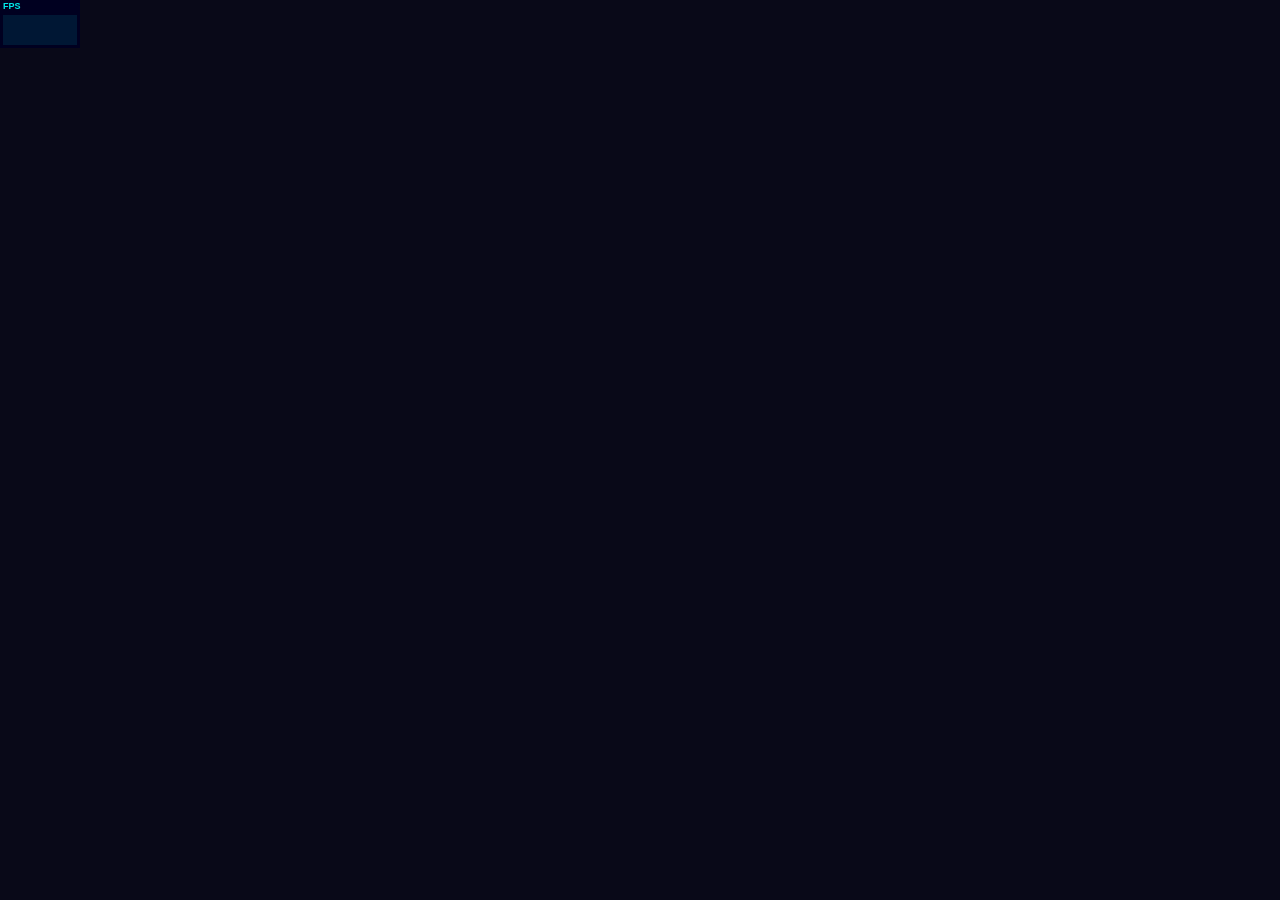
==== 3DPoints/index.html @ 4f5ddcde "files add" ====
<!DOCTYPE html>
<html lang="en">
<head>
	<meta charset="UTF-8">
	<title>3d-points</title>
	<style>
		body{
			margin: 0;
			padding:0;
			box-sizing: border-box;
			overflow: hidden;
		}
	</style>
</head>
<body onload="onLoad()">
	<div id="world"></div>
	<script type="x-shader/x-vertex" id="vertexshader">
		attribute float size;
		attribute vec3 position2;
		uniform float val;
		varying vec3 vColor;
		varying float opacity;
		void main() {
			float border = -150.0;
			float min_border = -160.0;
			float max_opacity = 1.0;
			float min_opacity = 0.03;
			float sizeAdd = 20.0;

			vec3 vPos;

			vPos.x = position.x * val + position2.x * (1.-val);
			vPos.y = position.y* val + position2.y * (1.-val);
			vPos.z = position.z* val + position2.z * (1.-val);

			vec4 mvPosition = modelViewMatrix * vec4( vPos, 1.0 );
			if(mvPosition.z > border){
				opacity = max_opacity;
				gl_PointSize = size;
			}else if(mvPosition.z < min_border){
				opacity = min_opacity;
				gl_PointSize = size + sizeAdd;
			}else{
				float percent = (border - mvPosition.z)/(border - min_border);
				opacity = (1.0-percent) * (max_opacity - min_opacity) + min_opacity;
				gl_PointSize = percent * (sizeAdd) + size;
			}
			float positionY = vPos.y;
			vColor.x = abs(sin(positionY));
			vColor.y = abs(cos(positionY));
			vColor.z = abs(cos(positionY));
			gl_Position = projectionMatrix * mvPosition;
		}
	</script>
	<script type="x-shader/x-fragment" id="fragmentshader">
		uniform vec3 color;
		uniform sampler2D texture;
		varying vec3 vColor;
		varying float opacity;
		void main() {
			gl_FragColor = vec4(vColor * color, opacity);
			gl_FragColor = gl_FragColor * texture2D( texture, gl_PointCoord );
		}
	</script>
	<script src="./lib/three.min.js"></script>
	<script src="./lib/stats.min.js"></script>
	<script src="./lib/OrbitControls.js"></script>
	<script src="./lib/tween.min.js"></script>
	<script src="./lib/MTLLoader.js"></script>
	<script src="./lib/OBJLoader.js"></script>
	<script src="./lib/inflate.min.js"></script>
	<script src="./lib/FBXLoader.js"></script>
	<script src="./index.js"></script>
</body>
</html>
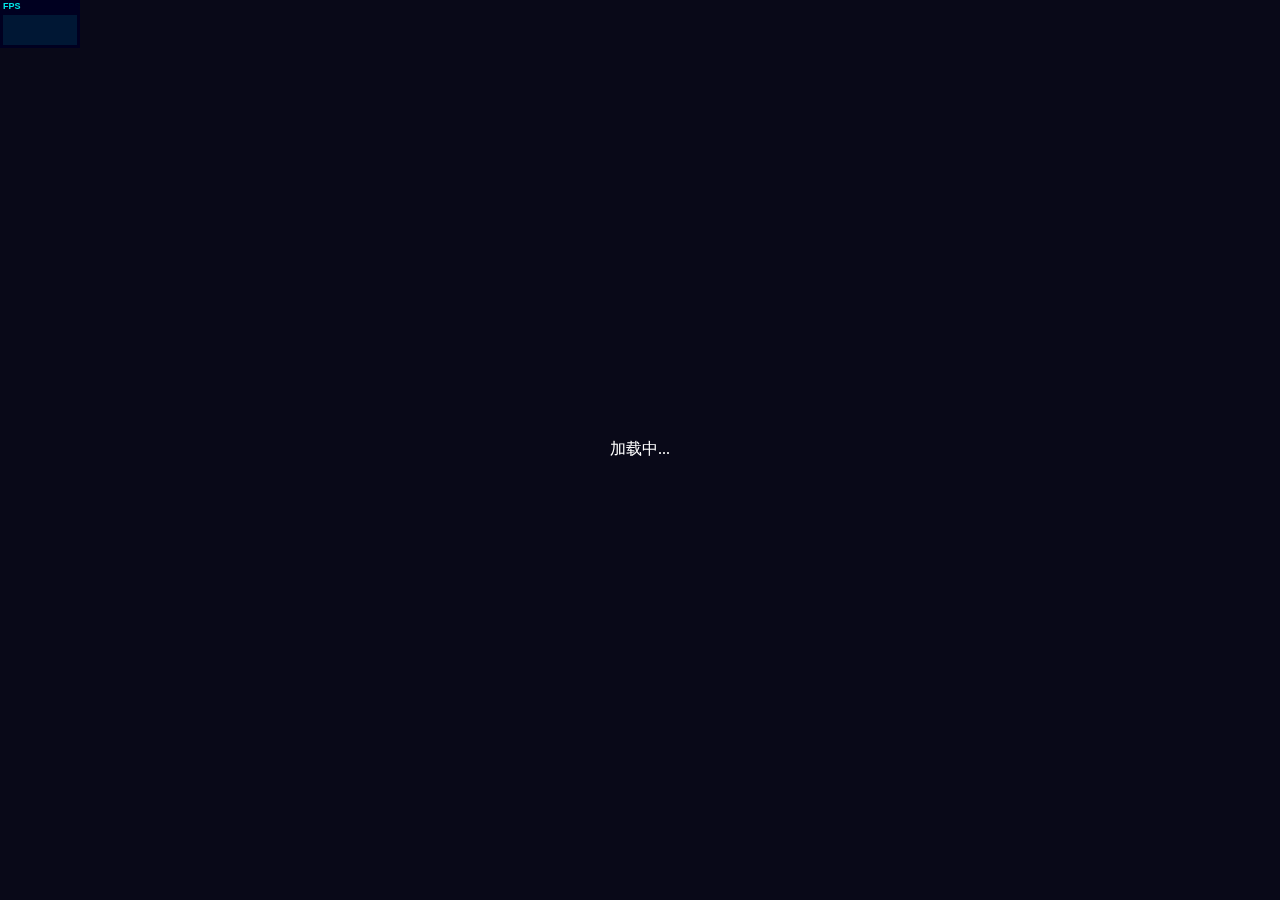
==== commit 9da7ceae: "add loading" ====
--- a/3DPoints/index.html
+++ b/3DPoints/index.html
@@ -2,7 +2,7 @@
 <html lang="en">
 <head>
 	<meta charset="UTF-8">
-	<title>3d-points</title>
+	<title>3D粒子特效</title>
 	<style>
 		body{
 			margin: 0;
@@ -10,10 +10,31 @@
 			box-sizing: border-box;
 			overflow: hidden;
 		}
+		#loading{
+			position: absolute;
+			top: 0;
+			left: 0;
+			display: block;
+			height: 100%;
+			width: 100%;
+			color: #fff;
+			font-size: 1rem;
+			vertical-align: middle;
+			text-align: center;
+			background: transparent;
+		}
+		#loading:before{
+			content: '';
+			display: inline-block;
+			height:100%;
+			width: 0;
+			vertical-align:middle;
+		}
 	</style>
 </head>
 <body onload="onLoad()">
 	<div id="world"></div>
+	<div id="loading">加载中...</div>
 	<script type="x-shader/x-vertex" id="vertexshader">
 		attribute float size;
 		attribute vec3 position2;
